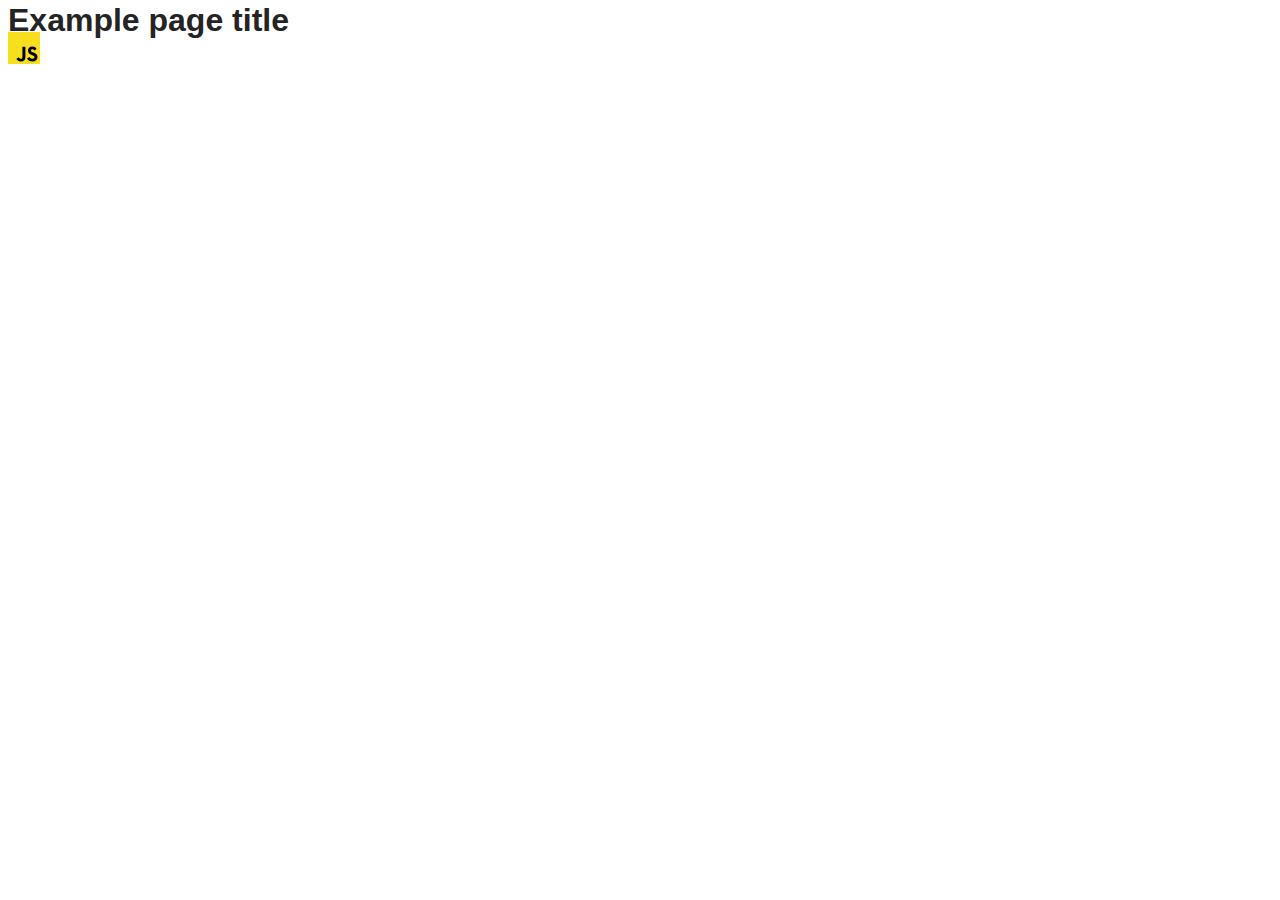
==== src/index.html @ c44ebc57 "Initial commit" ====
<!DOCTYPE html>
<html lang="en">
  <head>
    <meta charset="UTF-8" />
    <link rel="icon" type="image/svg+xml" href="/favicon.svg" />
    <meta name="viewport" content="width=device-width, initial-scale=1.0" />
    <title>Vanilla App Template</title>
    <link rel="stylesheet" href="./css/styles.css" />
  </head>
  <body>
    <load ="partials/header.html" />

    <section>
      <h1>Example page title</h1>
      <!-- Path to images as from index.html file -->
      <img src="./img/javascript.svg" alt="" />
    </section>

    <!-- Loads the specified .html file -->
    <load ="partials/vite-promo.html" />

    <script type="module" src="./main.js"></script>
  </body>
</html>
---- src/css/styles.css ----
/**
  |============================
  | include css partials with
  | default @import url()
  |============================
*/
@import url('./reset.css');
@import url('./vite-promo.css');
@import url('./header.css');

:root {
  font-family: Inter, Avenir, Helvetica, Arial, sans-serif;
  font-size: 16px;
  line-height: 24px;
  font-weight: 400;

  color: #242424;
  background-color: rgba(255, 255, 255, 0.87);

  font-synthesis: none;
  text-rendering: optimizeLegibility;
  -webkit-font-smoothing: antialiased;
  -moz-osx-font-smoothing: grayscale;
  -webkit-text-size-adjust: 100%;
}
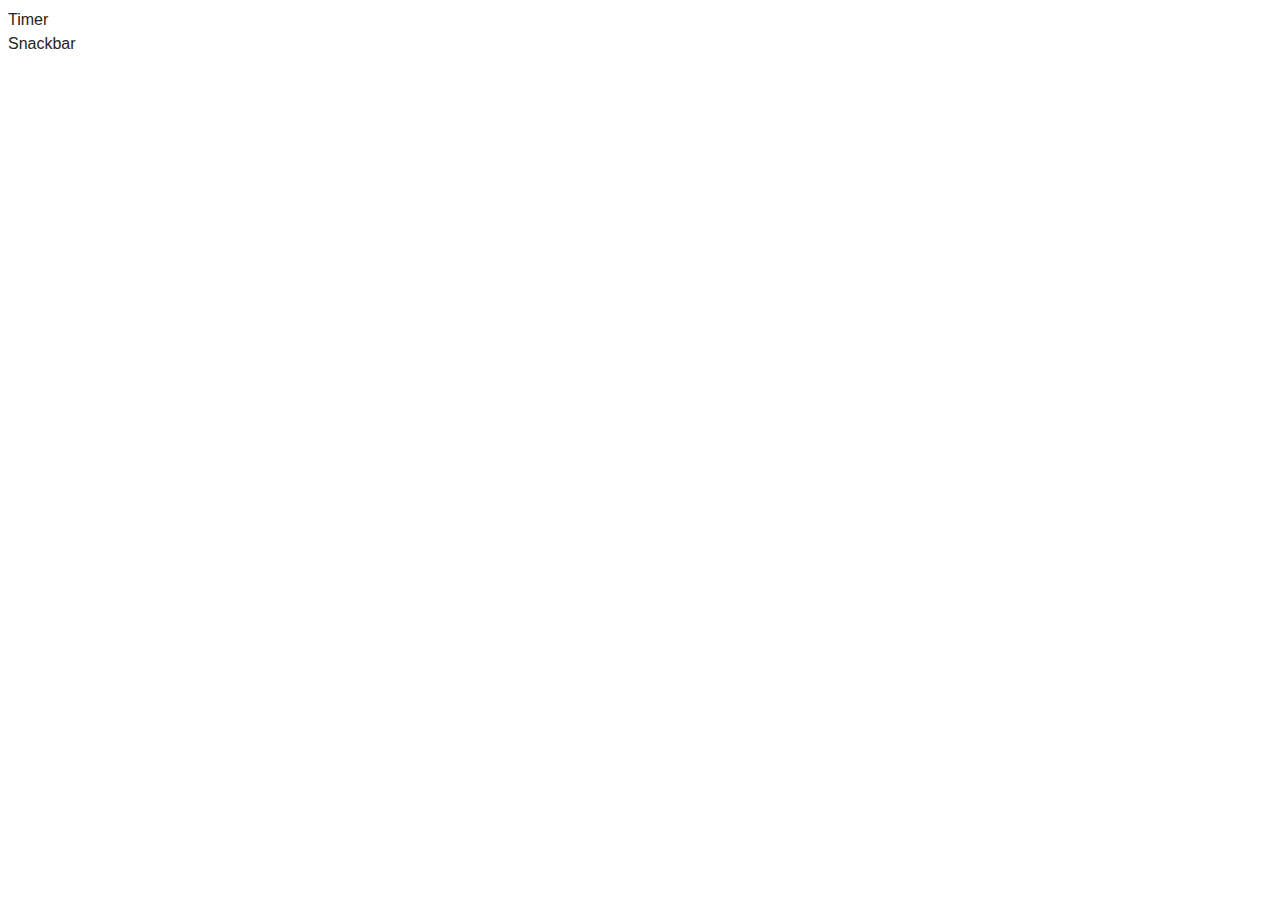
==== commit 1743aba5: "markup-css-html-js" ====
--- a/src/index.html
+++ b/src/index.html
@@ -4,21 +4,11 @@
     <meta charset="UTF-8" />
     <link rel="icon" type="image/svg+xml" href="/favicon.svg" />
     <meta name="viewport" content="width=device-width, initial-scale=1.0" />
-    <title>Vanilla App Template</title>
+    <title>goit-js-hw-10</title>
     <link rel="stylesheet" href="./css/styles.css" />
   </head>
   <body>
-    <load ="partials/header.html" />
-
-    <section>
-      <h1>Example page title</h1>
-      <!-- Path to images as from index.html file -->
-      <img src="./img/javascript.svg" alt="" />
-    </section>
-
-    <!-- Loads the specified .html file -->
-    <load ="partials/vite-promo.html" />
-
-    <script type="module" src="./main.js"></script>
+   <ul><li><a href="./1-timer.html">Timer</a></li></ul>
+<ul><li><a href="./2-snackbar.html">Snackbar</a></li></ul>
   </body>
 </html>
--- a/src/css/styles.css
+++ b/src/css/styles.css
@@ -5,8 +5,8 @@
   |============================
 */
 @import url('./reset.css');
-@import url('./vite-promo.css');
-@import url('./header.css');
+@import url('./1-timer.css');
+@import url('./2-snackbar.css');
 
 :root {
   font-family: Inter, Avenir, Helvetica, Arial, sans-serif;
